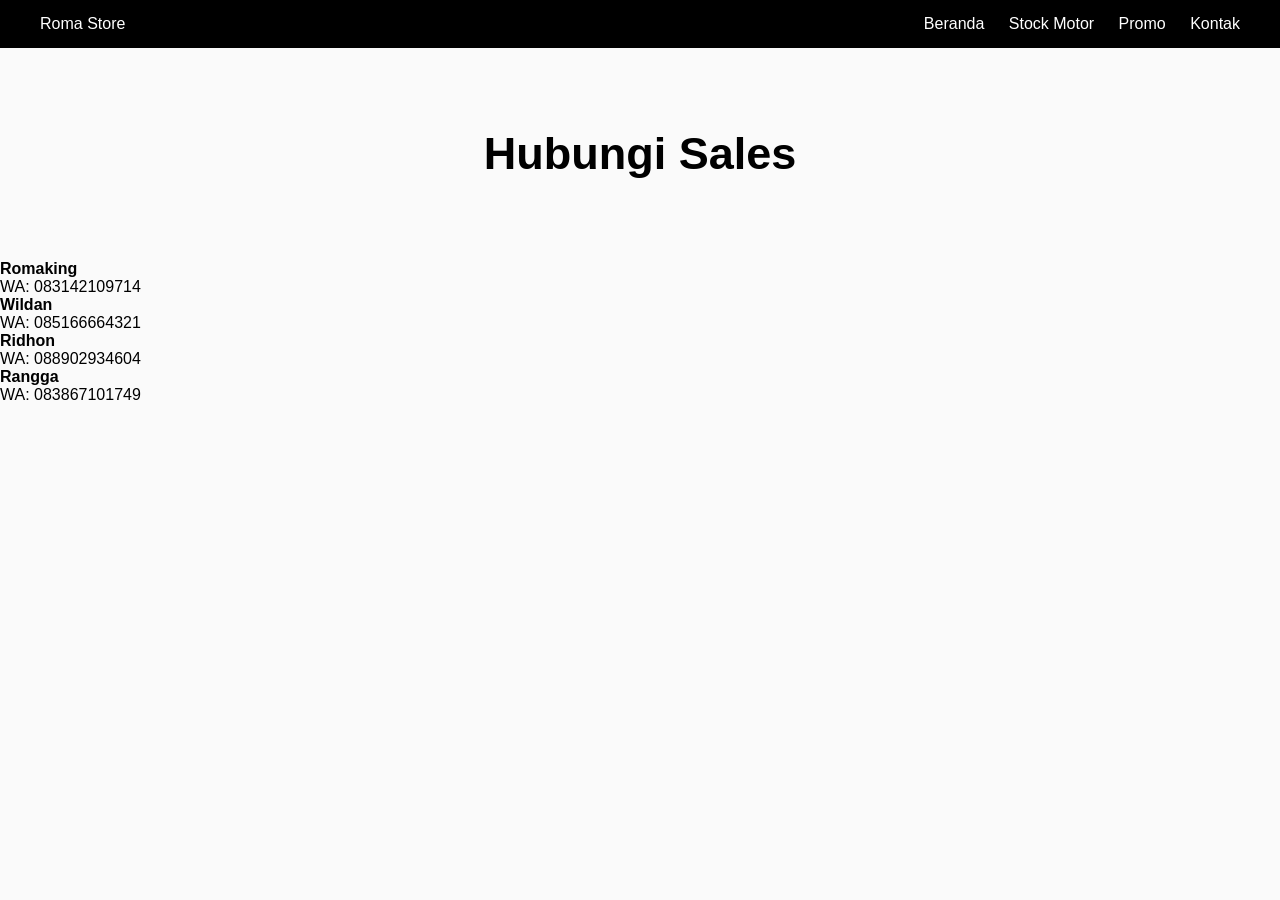
==== kontak.html @ d035e3ba "first commit" ====
<!DOCTYPE html>
<html lang="id">
<head>
    <meta charset="UTF-8">
    <meta name="viewport" content="width=device-width, initial-scale=1.0">
    <title>Kontak - Roma Store</title>
    <link rel="stylesheet" href="style.css">
</head>
<body>

<header class="nav">
    <div class="logo">Roma Store</div>
    <ul class="menu">
        <li><a href="index.html">Beranda</a></li>
        <li><a href="index.html">Stock Motor</a></li>
        <li><a href="promo.html">Promo</a></li>
        <li><a href="kontak.html">Kontak</a></li>
    </ul>
</header>

<section class="hero">
    <h2 class="fade-in">Hubungi Sales</h2>
</section>

<section class="sales">
    <div class="sales-card">
        <h4>Romaking</h4>
        <p>WA: 083142109714</p>
    </div>

    <div class="sales-card">
        <h4>Wildan</h4>
        <p>WA: 085166664321</p>
    </div>

    <div class="sales-card">
        <h4>Ridhon</h4>
        <p>WA: 088902934604</p>
    </div>

    <div class="sales-card">
        <h4>Rangga</h4>
        <p>WA: 083867101749</p>
    </div>
</section>

</body>
</html>
---- style.css ----
* {
    padding: 0;
    margin: 0;
    font-family: Arial;
}

body {
    background: #fafafa;
}

.nav {
    display: flex;
    justify-content: space-between;
    padding: 15px 40px;
    background: #000;
    color: white;
    position: sticky;
    top: 0;
}

.menu li {
    display: inline-block;
    margin-left: 20px;
}

.menu a {
    color: white;
    text-decoration: none;
    transition: .3s;
}

.menu a:hover {
    opacity: .7;
}

.hero {
    padding: 80px 20px;
    text-align: center;
    font-size: 30px;
    font-weight: bold;
}

.fade-in {
    animation: fade 1.5s;
}

@keyframes fade {
    from { opacity: 0; transform: translateY(20px); }
    to { opacity: 1; transform: translateY(0); }
}

.motor-list {
    display: flex;
    flex-wrap: wrap;
    gap: 15px;
    padding: 20px;
    justify-content: center;
}

.motor-card {
    width: 250px;
    background: white;
    padding: 10px;
    border-radius: 6px;
    box-shadow: 0 0 7px rgba(0,0,0,.2);
    animation: fade 1s;
}

.search {
    width: 80%;
    padding: 10px;
    border-radius: 6px;
    border: 1px solid #ccc;
    margin-bottom: 20px;
    font-size: 15px;
}

.filter {
    margin-bottom: 20px;
}

.filter button {
    padding: 8px 15px;
    border: none;
    margin: 3px;
    border-radius: 5px;
    background: #111;
    color: white;
    cursor: pointer;
    transition: .3s;
}

.filter button:hover {
    opacity: .7;
}

.motor-card .foto {
    width: 100%;
    height: 140px;
    background: #ddd;
    border-radius: 5px;
    margin-bottom: 8px;
    display:flex;
    justify-content:center;
    align-items:center;
}

.motor-card button {
    width: 48%;
    padding: 6px 0;
    margin-top: 6px;
    border: none;
    border-radius: 5px;
    background: #111;
    color: white;
    cursor: pointer;
    transition: .3s;
}

.motor-card button:hover {
    opacity: .8;
}

/* popup detail */
.popup-bg {
    position: fixed;
    top:0; left:0;
    width:100%; height:100%;
    background: rgba(0,0,0,.6);
    display:flex;
    justify-content:center;
    align-items:center;
    display:none;
}

.popup-card {
    background: white;
    width: 350px;
    padding: 15px;
    border-radius: 10px;
    animation: fade .4s;
}

.popup-card img {
    width:100%;
    border-radius: 8px;
    margin-bottom:10px;
}

.close {
    float:right;
    cursor:pointer;
    font-size:20px;
}
@media(max-width:600px){
    .motor-list {
        flex-direction: column;
        align-items: center;
    }
    .nav { flex-direction: column; text-align:center; }
}
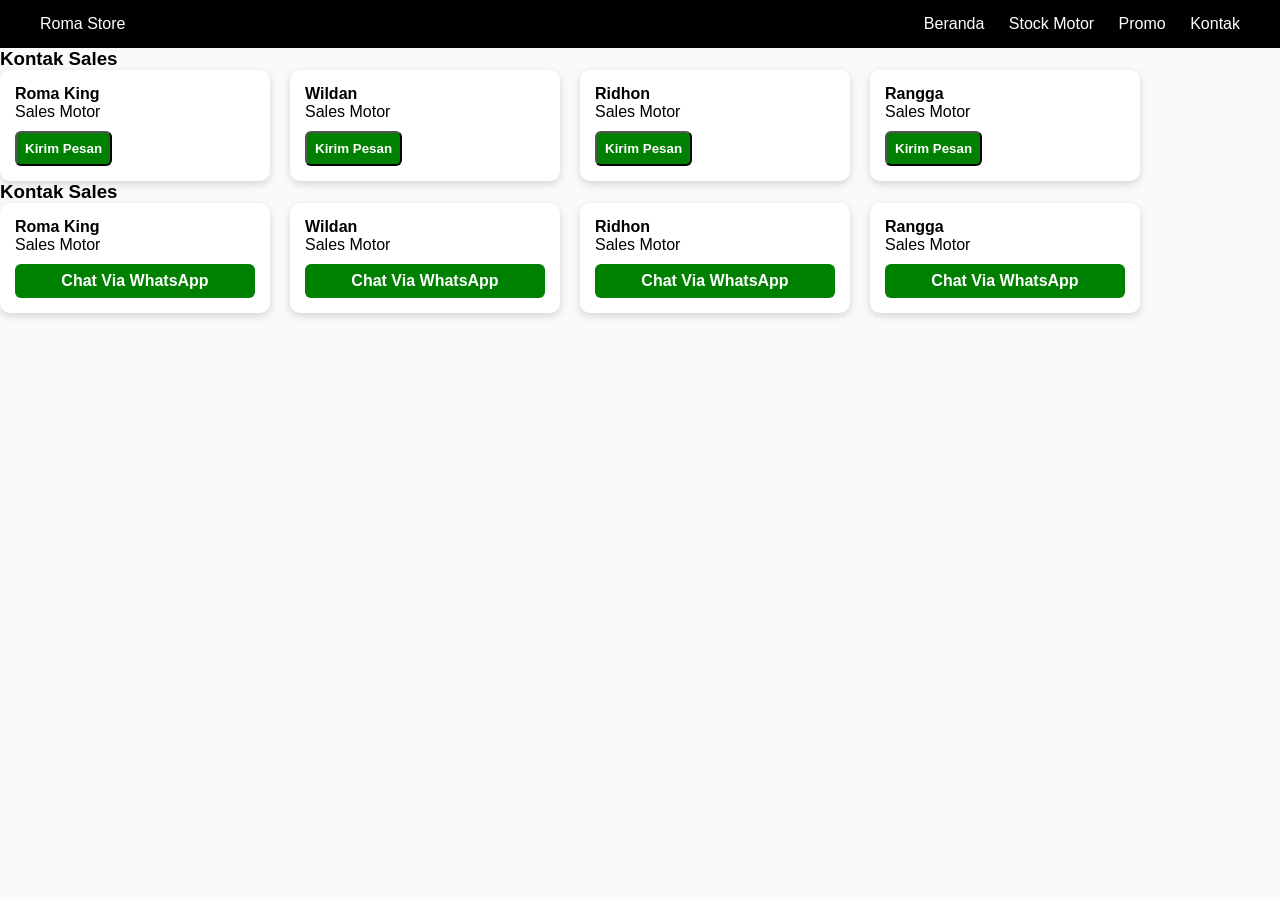
==== commit 5555a3e5: "first commit" ====
--- a/kontak.html
+++ b/kontak.html
@@ -3,7 +3,7 @@
 <head>
     <meta charset="UTF-8">
     <meta name="viewport" content="width=device-width, initial-scale=1.0">
-    <title>Kontak - Roma Store</title>
+    <title>Kontak Roma Store</title>
     <link rel="stylesheet" href="style.css">
 </head>
 <body>
@@ -14,33 +14,43 @@
         <li><a href="index.html">Beranda</a></li>
         <li><a href="index.html">Stock Motor</a></li>
         <li><a href="promo.html">Promo</a></li>
-        <li><a href="kontak.html">Kontak</a></li>
+        <li><a href="kontak.html" class="active">Kontak</a></li>
     </ul>
 </header>
-
-<section class="hero">
-    <h2 class="fade-in">Hubungi Sales</h2>
+<section class="content">
+    <h3>Kontak Sales</h3>
+    <div id="kontakList" class="kontak-list"></div>
 </section>
 
-<section class="sales">
-    <div class="sales-card">
-        <h4>Romaking</h4>
-        <p>WA: 083142109714</p>
-    </div>
+<script src="kontak.js"></script>
 
-    <div class="sales-card">
-        <h4>Wildan</h4>
-        <p>WA: 085166664321</p>
-    </div>
+<section class="content">
+    <h3>Kontak Sales</h3>
 
-    <div class="sales-card">
-        <h4>Ridhon</h4>
-        <p>WA: 088902934604</p>
-    </div>
+    <div class="kontak-list">
+        <div class="kontak-card">
+            <h4>Roma King</h4>
+            <p>Sales Motor</p>
+            <a class="wa" href="https://wa.me/6283142109714?text=Halo%20saya%20ingin%20tanya%20motor" target="_blank">Chat Via WhatsApp</a>
+        </div>
 
-    <div class="sales-card">
-        <h4>Rangga</h4>
-        <p>WA: 083867101749</p>
+        <div class="kontak-card">
+            <h4>Wildan</h4>
+            <p>Sales Motor</p>
+            <a class="wa" href="https://wa.me/6285166664321?text=Halo%20bang" target="_blank">Chat Via WhatsApp</a>
+        </div>
+
+        <div class="kontak-card">
+            <h4>Ridhon</h4>
+            <p>Sales Motor</p>
+            <a class="wa" href="https://wa.me/6288902934604?text=Mau%20tanya%20motor" target="_blank">Chat Via WhatsApp</a>
+        </div>
+
+        <div class="kontak-card">
+            <h4>Rangga</h4>
+            <p>Sales Motor</p>
+            <a class="wa" href="https://wa.me/6283867101749?text=Min%20motor%20masih%20ada?" target="_blank">Chat Via WhatsApp</a>
+        </div>
     </div>
 </section>
 
--- a/style.css
+++ b/style.css
@@ -159,3 +159,92 @@
     }
     .nav { flex-direction: column; text-align:center; }
 }
+.kontak-list {
+    display:flex;
+    gap:20px;
+    flex-wrap:wrap;
+}
+
+.kontak-card {
+    width:240px;
+    background:white;
+    padding:15px;
+    border-radius:10px;
+    box-shadow:0 3px 8px rgba(0,0,0,.15);
+    animation: fade .5s;
+}
+
+.kontak-card h4 {
+    margin:0;
+}
+
+.wa {
+    display:block;
+    text-align:center;
+    margin-top:10px;
+    padding:8px;
+    background:green;
+    color:white;
+    border-radius:6px;
+    text-decoration:none;
+    font-weight:bold;
+    transition:.3s;
+}
+
+.wa:hover {
+    opacity:.8;
+}
+.promo-list {
+    display:flex;
+    flex-wrap:wrap;
+    gap:20px;
+    justify-content:center;
+}
+
+.promo-card {
+    width:280px;
+    background:white;
+    border-radius:12px;
+    box-shadow:0 3px 10px rgba(0,0,0,.15);
+    overflow:hidden;
+    animation: fade .6s;
+}
+
+.promo-card img {
+    width:100%;
+    height:160px;
+    object-fit:cover;
+}
+
+.promo-card h4 {
+    margin:10px;
+}
+
+.promo-card p {
+    margin:0 10px 10px;
+    font-size:14px;
+}
+
+.kode {
+    display:flex;
+    justify-content:space-between;
+    align-items:center;
+    margin:10px;
+    padding:8px;
+    background:#f3f3f3;
+    border-radius:8px;
+}
+
+.kode span {
+    font-weight:bold;
+    letter-spacing:1px;
+}
+
+.kode button {
+    border:none;
+    padding:6px 10px;
+    background:#111;
+    color:white;
+    border-radius:6px;
+    cursor:pointer;
+}
